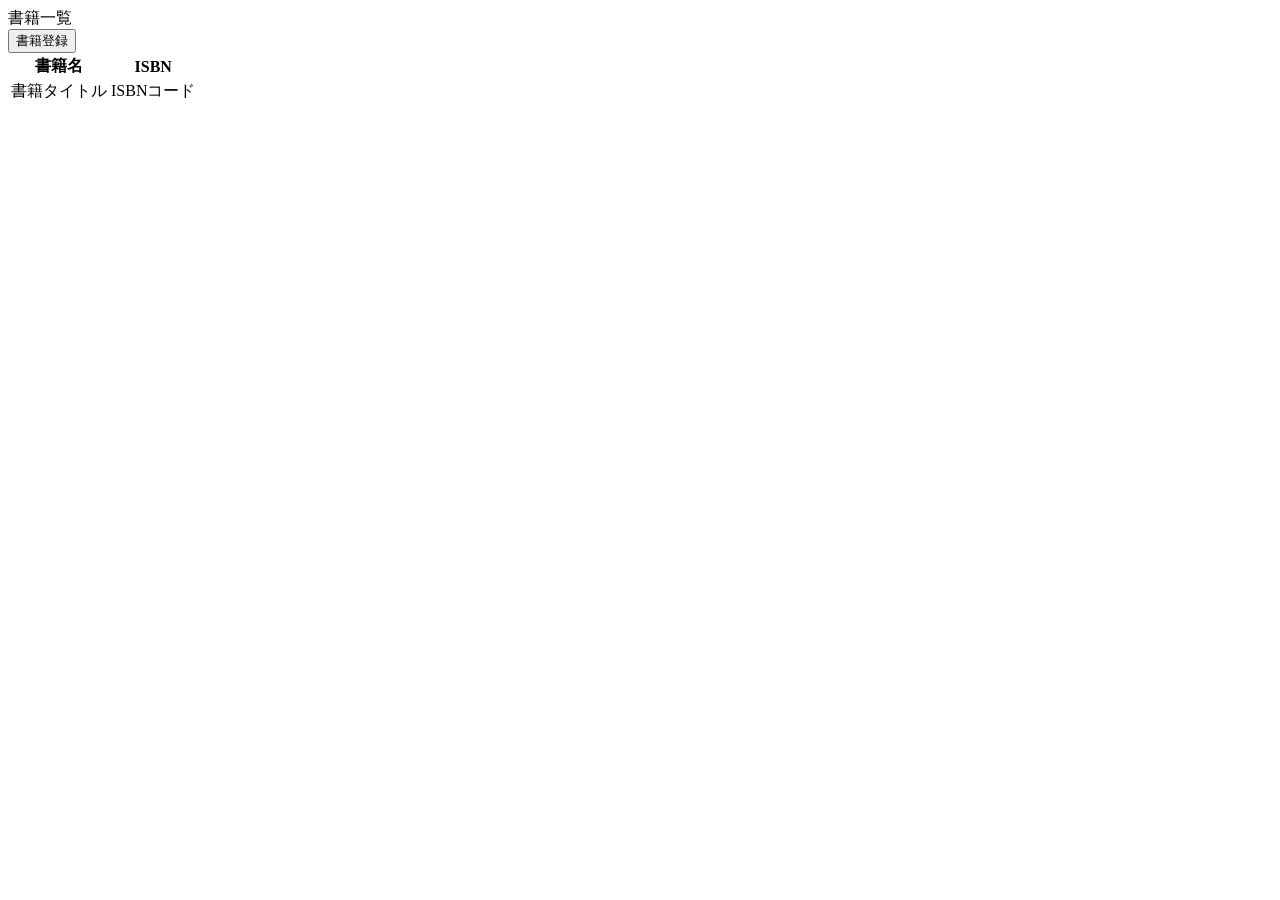
==== src/main/resources/templates/book/index.html @ 02b8965f "BookIndex" ====
<!DOCTYPE html>
<html lang="ja" xmlns:th="http://www.thymeleaf.org">
<head th:replace="~{common :: meta_header('書籍一覧',~{::link},~{::script})}">
    <title th:text="${title}+' | MTLibrary'"></title>
    <link rel="stylesheet" th:href="@{/css/book/index.css}" />
    <script type="text/javascript" th:src="@{/js/book/index.js}"></script>
</head>
<body>
    <div class="contents">
        <div th:replace="~{common :: main_sidebar}"></div>
        <div class="main_contents">
            <div th:replace="~{common :: header}"></div>
            <div class="inner_contens">
                <div class="page_title">書籍一覧</div>
                <div class="btn_block">
                    <input type="submit" value="書籍登録">
                </div>
                <table class="books_table">
                        <tr>
                            <th>書籍名</th>
                            <th>ISBN</th>
                        </tr>
                    </thead>
                    <tbody>
                        <tr th:each="bookMst : ${bookMstList}">
                            <td th:text="${bookMst.title}">書籍タイトル</td>
                            <td th:text="${bookMst.isbn}">ISBNコード</td>
                        </tr>
                    </tbody>
                </table>
         
            </div>
        </div>
    </div>
    <div th:replace="~{common :: footer}"></div>
</body>
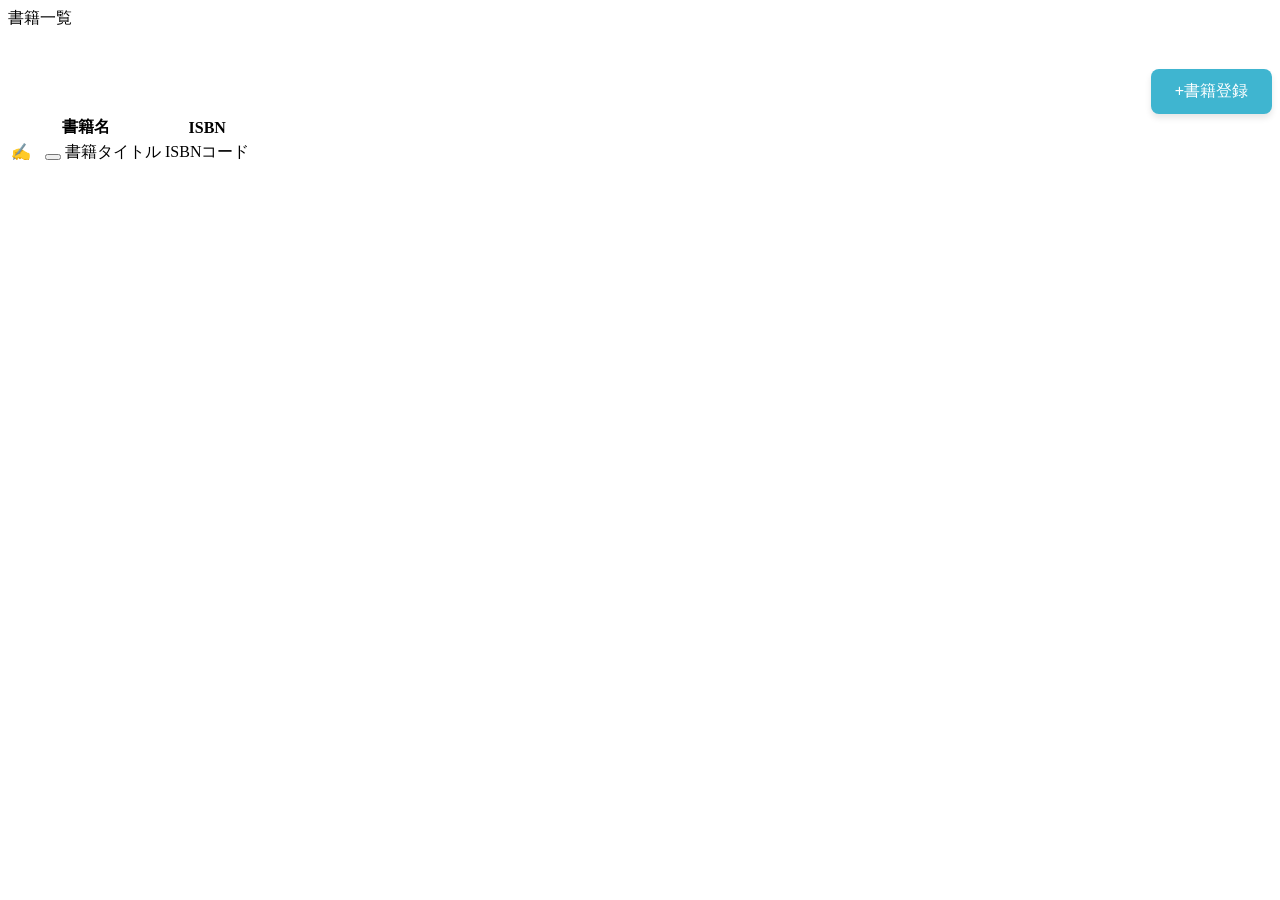
==== commit 4e615e92: "書籍一覧画面の修正" ====
--- a/src/main/resources/templates/book/index.html
+++ b/src/main/resources/templates/book/index.html
@@ -12,9 +12,39 @@
             <div th:replace="~{common :: header}"></div>
             <div class="inner_contens">
                 <div class="page_title">書籍一覧</div>
-                <div class="btn_block">
-                    <input type="submit" value="書籍登録">
-                </div>
+                
+                
+                <head>
+                    <style>
+                        .index_button {
+                            background-color: #3fb5d0; /* 水色 */
+                            color: white; /* 文字色 */
+                            padding: 12px 24px;
+                            border: none;
+                            border-radius: 8px; /* 角を丸く */
+                            font-size: 16px;
+                            cursor: pointer;
+                            transition: background-color 0.3s ease, transform 0.2s ease;
+                            box-shadow: 0 4px 6px rgba(0, 0, 0, 0.1);
+                        }
+                
+                        .index_button:hover {
+                            background-color: #45a049;
+                            transform: scale(1.05); /* 少し大きくなる */
+                        }
+                
+                        .button {
+                            text-align: right; /* 右揃え */
+                            margin-top: 40px;
+                        }
+                    </style>
+                </head>
+                <body>
+                    <div class="button">
+                        <button type="button" class="index_button" onclick="location.href='http://localhost:8080/mt_library/book/add'">+書籍登録</button>
+                    </div>
+                </body>
+                
                 <table class="books_table">
                         <tr>
                             <th>書籍名</th>
@@ -23,12 +53,18 @@
                     </thead>
                     <tbody>
                         <tr th:each="bookMst : ${bookMstList}">
-                            <td th:text="${bookMst.title}">書籍タイトル</td>
+                            <td>
+                                <a th:href="@{'/books/edit/' + ${bookMst.id}}" style="margin-right: 10px;">✍</a>
+                                <form th:action="@{'/books/delete/' + ${bookMst.id}}" method="post" style="display:inline;">
+                                    <button type="submit" onclick="return confirm('本当に削除しますか？')"></button>
+                                </form>
+                                <span th:text="${bookMst.title}">書籍タイトル</span>
+                            </td>
                             <td th:text="${bookMst.isbn}">ISBNコード</td>
                         </tr>
                     </tbody>
                 </table>
-         
+                
             </div>
         </div>
     </div>
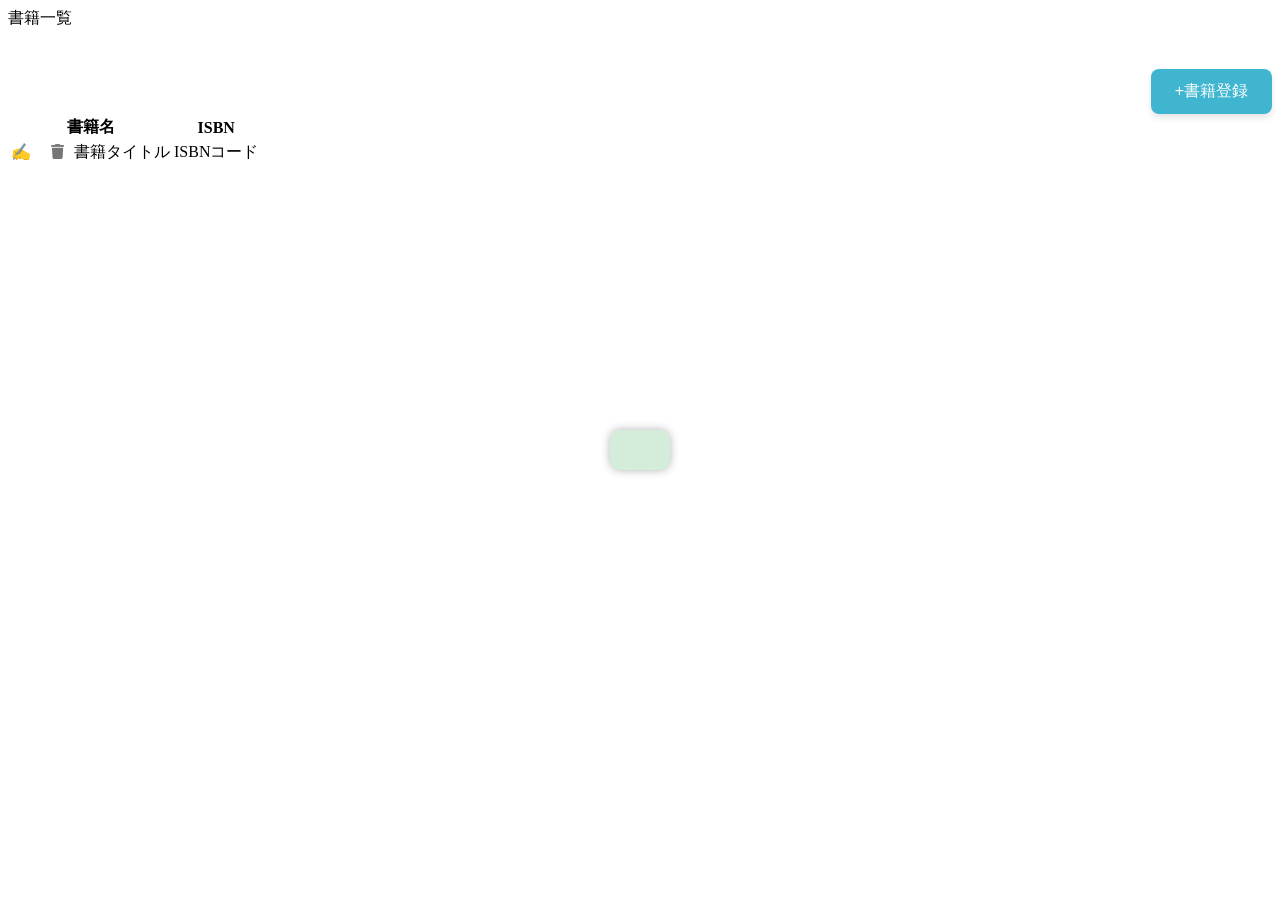
==== commit 16d6d0e3: "書籍編集画面" ====
--- a/src/main/resources/templates/book/index.html
+++ b/src/main/resources/templates/book/index.html
@@ -12,8 +12,8 @@
             <div th:replace="~{common :: header}"></div>
             <div class="inner_contens">
                 <div class="page_title">書籍一覧</div>
-                
-                
+               
+               
                 <head>
                     <style>
                         .index_button {
@@ -27,12 +27,12 @@
                             transition: background-color 0.3s ease, transform 0.2s ease;
                             box-shadow: 0 4px 6px rgba(0, 0, 0, 0.1);
                         }
-                
+               
                         .index_button:hover {
                             background-color: #45a049;
                             transform: scale(1.05); /* 少し大きくなる */
                         }
-                
+               
                         .button {
                             text-align: right; /* 右揃え */
                             margin-top: 40px;
@@ -44,7 +44,7 @@
                         <button type="button" class="index_button" onclick="location.href='http://localhost:8080/mt_library/book/add'">+書籍登録</button>
                     </div>
                 </body>
-                
+               
                 <table class="books_table">
                         <tr>
                             <th>書籍名</th>
@@ -53,22 +53,84 @@
                     </thead>
                     <tbody>
                         <tr th:each="bookMst : ${bookMstList}">
+                           
+                           
                             <td>
-                                <a th:href="@{'/books/edit/' + ${bookMst.id}}" style="margin-right: 10px;">✍</a>
+                               
+                               
+                               
+                                <a th:href="@{/book/edit/{id}(id=${bookMst.id})}" style="margin-right: 10px;">✍</a>
+                               
+ 
+                               
+                                <head>
+                                    <!-- Font AwesomeのCSSをCDNで読み込み -->
+                                    <link href="https://cdnjs.cloudflare.com/ajax/libs/font-awesome/6.0.0-beta3/css/all.min.css" rel="stylesheet">
+                                </head>
+                               
                                 <form th:action="@{'/books/delete/' + ${bookMst.id}}" method="post" style="display:inline;">
-                                    <button type="submit" onclick="return confirm('本当に削除しますか？')"></button>
+                                    <button type="submit" onclick="return confirm('本当に削除しますか？')" style="border:none; background:none; cursor:pointer;">
+                                        <!-- ごみ箱アイコン -->
+                                        <i class="fas fa-trash" style="font-size: 15px; color: rgb(120, 117, 117);"></i>
+                                    </button>
                                 </form>
+                               
+ 
+                             
                                 <span th:text="${bookMst.title}">書籍タイトル</span>
                             </td>
                             <td th:text="${bookMst.isbn}">ISBNコード</td>
+                           
                         </tr>
                     </tbody>
                 </table>
-                
+           
+            <div th:if="${successMessage}" class="success-message">
+                <p th:text="${successMessage}"></p>
+            </div>
+           
             </div>
         </div>
     </div>
     <div th:replace="~{common :: footer}"></div>
+
+     <!-- ポップアップメッセージ用 -->
+<div id="popup-message" 
+     th:if="${successMessage}" 
+     th:text="${successMessage}" 
+     style="
+        display: none;
+        position: fixed;
+        top: 50%;
+        left: 50%;
+        transform: translate(-50%, -50%);
+        background-color: #d4edda;
+        color: #155724;
+        padding: 20px 30px;
+        border-radius: 10px;
+        box-shadow: 0 0 10px rgba(0,0,0,0.3);
+        font-size: 18px;
+        z-index: 9999;
+     ">
+</div>
+
+<!-- ポップアップメッセージ用 -->
+<script>
+  window.addEventListener('DOMContentLoaded', function () {
+    const popup = document.getElementById('popup-message');
+    if (popup) {
+      popup.style.display = 'block';
+      // 3秒後にフェードアウト（必要なら）
+      setTimeout(() => {
+        popup.style.transition = "opacity 0.5s";
+        popup.style.opacity = 0;
+        setTimeout(() => popup.remove(), 500);
+      }, 3000);
+    }
+  });
+</script>
+
 </body>
  
+ 
  
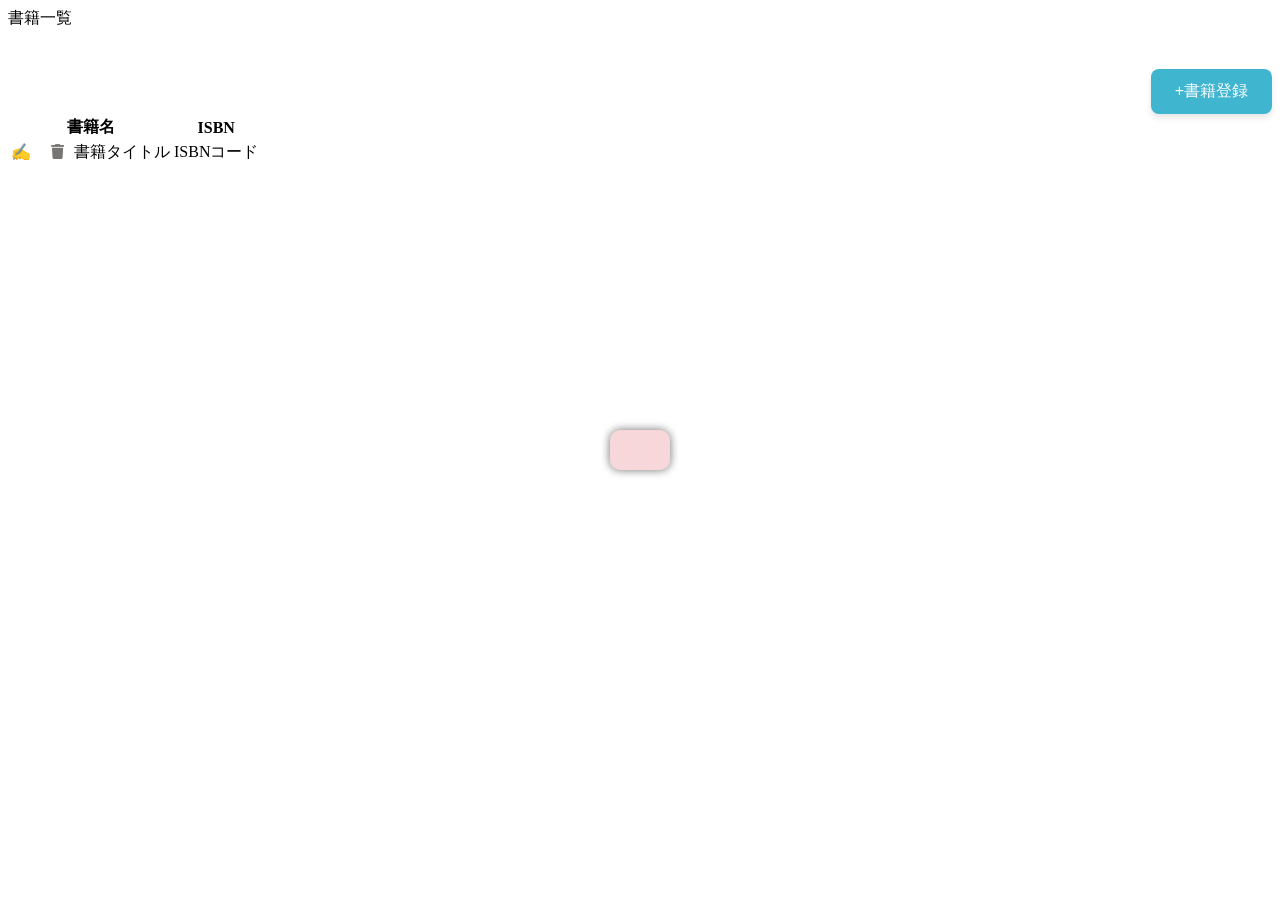
==== commit 0fe5267c: "削除機能" ====
--- a/src/main/resources/templates/book/index.html
+++ b/src/main/resources/templates/book/index.html
@@ -61,21 +61,21 @@
                                
                                 <a th:href="@{/book/edit/{id}(id=${bookMst.id})}" style="margin-right: 10px;">✍</a>
                                
- 
-                               
                                 <head>
                                     <!-- Font AwesomeのCSSをCDNで読み込み -->
                                     <link href="https://cdnjs.cloudflare.com/ajax/libs/font-awesome/6.0.0-beta3/css/all.min.css" rel="stylesheet">
                                 </head>
                                
+                                 <!-- 削除機能 -->
                                 <form th:action="@{'/books/delete/' + ${bookMst.id}}" method="post" style="display:inline;">
-                                    <button type="submit" onclick="return confirm('本当に削除しますか？')" style="border:none; background:none; cursor:pointer;">
-                                        <!-- ごみ箱アイコン -->
-                                        <i class="fas fa-trash" style="font-size: 15px; color: rgb(120, 117, 117);"></i>
-                                    </button>
+                                
+                                <input type="hidden" th:name="${_csrf.parameterName}" th:value="${_csrf.token}" />
+                                
+                                <button type="submit" onclick="return confirm('本当に削除しますか？')" style="border:none; background:none; cursor:pointer;">
+                                <!-- ごみ箱アイコン -->
+                                <i class="fas fa-trash" style="font-size: 15px; color: rgb(120, 117, 117);"></i>
+                                </button>
                                 </form>
-                               
- 
                              
                                 <span th:text="${bookMst.title}">書籍タイトル</span>
                             </td>
@@ -94,39 +94,56 @@
     </div>
     <div th:replace="~{common :: footer}"></div>
 
-     <!-- ポップアップメッセージ用 -->
-<div id="popup-message" 
-     th:if="${successMessage}" 
-     th:text="${successMessage}" 
-     style="
-        display: none;
-        position: fixed;
-        top: 50%;
-        left: 50%;
-        transform: translate(-50%, -50%);
-        background-color: #d4edda;
-        color: #155724;
-        padding: 20px 30px;
-        border-radius: 10px;
-        box-shadow: 0 0 10px rgba(0,0,0,0.3);
-        font-size: 18px;
-        z-index: 9999;
-     ">
+<!-- 削除成功メッセージポップアップ -->
+<div id="popup-message"
+     th:if="${successMessage}"
+     th:text="${successMessage}"
+     style="display: none;
+            position: fixed;
+            top: 50%;
+            left: 50%;
+            transform: translate(-50%, -50%);
+            background-color: #d4edda;
+            color: #155724;
+            padding: 20px 30px;
+            border-radius: 10px;
+            box-shadow: 0 0 10px rgba(0,0,0,0.3);
+            font-size: 18px;
+            z-index: 9999;">
 </div>
 
-<!-- ポップアップメッセージ用 -->
+<!-- 削除済みエラーメッセージポップアップ -->
+<div id="popup-error"
+     th:if="${errorMessage}"
+     th:text="${errorMessage}"
+     style="display: none;
+            position: fixed;
+            top: 50%;
+            left: 50%;
+            transform: translate(-50%, -50%);
+            background-color: #f8d7da;
+            color: #721c24;
+            padding: 20px 30px;
+            border-radius: 10px;
+            box-shadow: 0 0 10px rgba(0,0,0,0.3);
+            font-size: 18px;
+            z-index: 9999;">
+</div>
+
+<!-- 共通スクリプト -->
 <script>
   window.addEventListener('DOMContentLoaded', function () {
-    const popup = document.getElementById('popup-message');
-    if (popup) {
-      popup.style.display = 'block';
-      // 3秒後にフェードアウト（必要なら）
-      setTimeout(() => {
-        popup.style.transition = "opacity 0.5s";
-        popup.style.opacity = 0;
-        setTimeout(() => popup.remove(), 500);
-      }, 3000);
-    }
+    ['popup-message', 'popup-error'].forEach(function(id) {
+      const popup = document.getElementById(id);
+      if (popup) {
+        popup.style.display = 'block';
+        setTimeout(() => {
+          popup.style.transition = "opacity 0.5s";
+          popup.style.opacity = 0;
+          setTimeout(() => popup.remove(), 500);
+        }, 3000);
+      }
+    });
   });
 </script>
 
